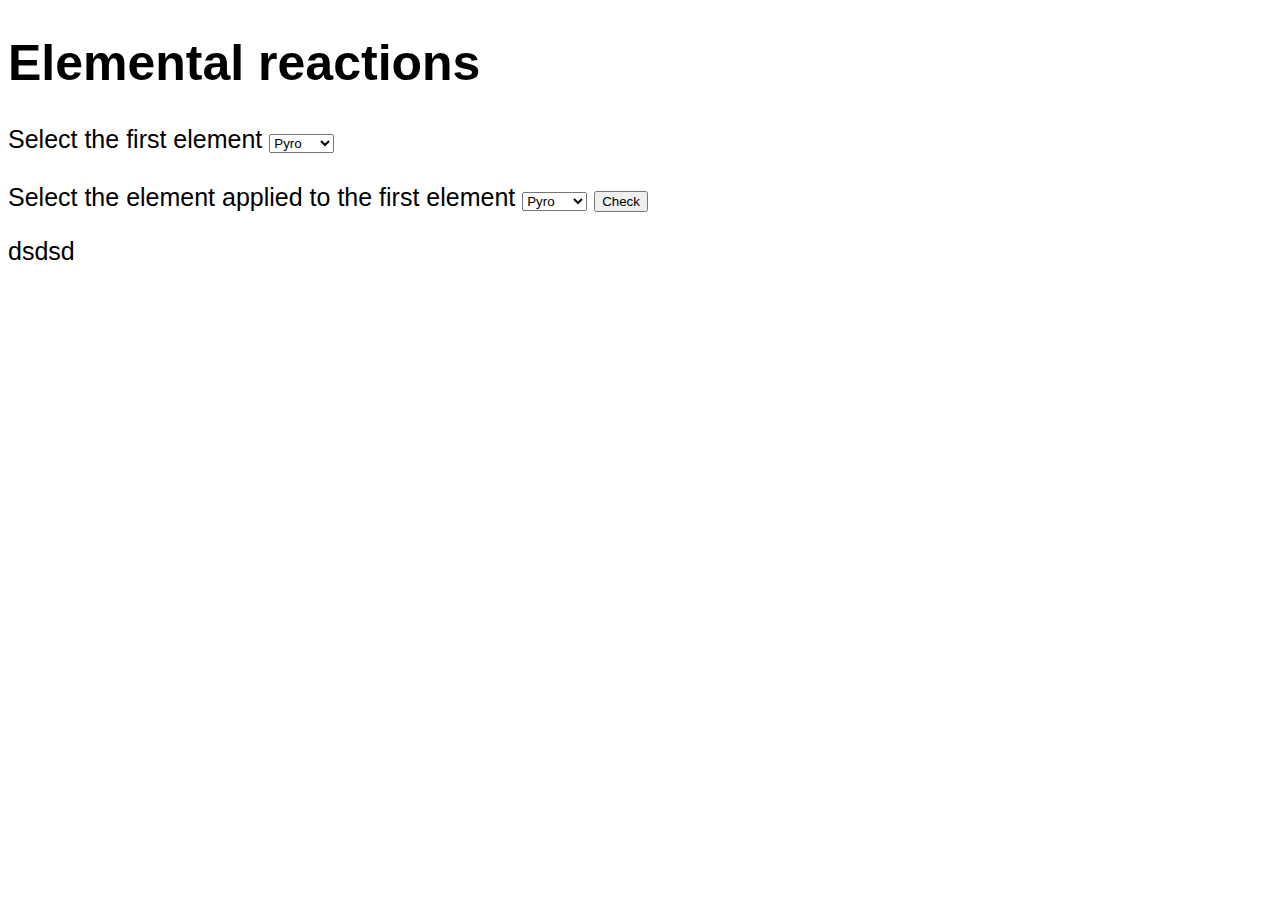
==== html/index.html @ f8f14c41 "Add files via upload" ====
<!DOCTYPE html>
<html lang="en">
<head>
    <meta charset="UTF-8">
    <meta http-equiv="X-UA-Compatible" content="IE=edge">
    <meta name="viewport" content="width=device-width, initial-scale=1.0">
    <title>Document</title>
    <link rel="stylesheet" href="/css/style.css">
    <script type="text/javascript" src="/scripts/starter.js"></script>
</head>

<body>   

<div class="reactions">
<h1>Elemental reactions</h1>

<form action="/scripts/starter.js" method="GET">
    <label for="firstElement">Select the first element</label>
    
<select id="firstElement" name="firstElement">
    <option value="Pyro">Pyro</option>
    <option value="Hydro">Hydro</option>
    <option value="Electro">Electro</option>
    <option value="Cryo">Cryo</option>
    <option value="Anemo">Anemo</option>
    <option value="Geo">Geo</option>
</select>
<br><br>

<label for="secondElement">Select the element applied to the first element</label>
<select id="secondElement" name="secondElement">
    <option value="Pyro">Pyro</option>
    <option value="Hydro">Hydro</option>
    <option value="Electro">Electro</option>
    <option value="Cryo">Cryo</option>
    <option value="Anemo">Anemo</option>
    <option value="Geo">Geo</option>
</select>

<button type = "button" onclick="displayElement()">Check</button>

</form>

<p id="reaction">dsdsd </p>

</div>
    
</body>
</html>
---- css/style.css ----
.element{
    width: 100px;
    height: 100px;
    min-width: 50px;
    min-height: 50px;
}


.reactions{
    font-family: sans-serif;
    font-size: 25px;
}
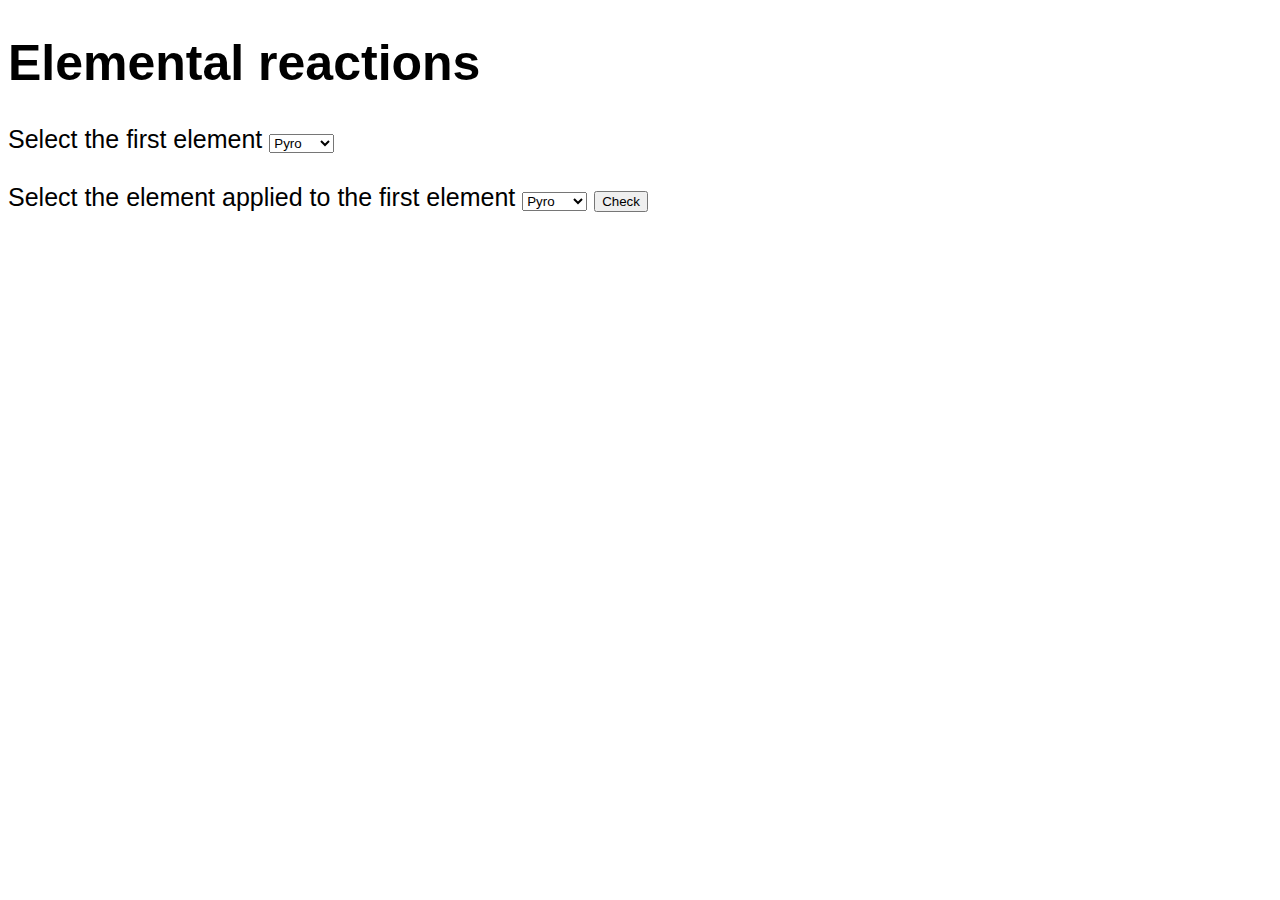
==== commit 81d11043: "Update index.html" ====
--- a/html/index.html
+++ b/html/index.html
@@ -41,9 +41,9 @@
 
 </form>
 
-<p id="reaction">dsdsd </p>
+<p id="reaction"> </p>
 
 </div>
     
 </body>
-</html>+</html>
